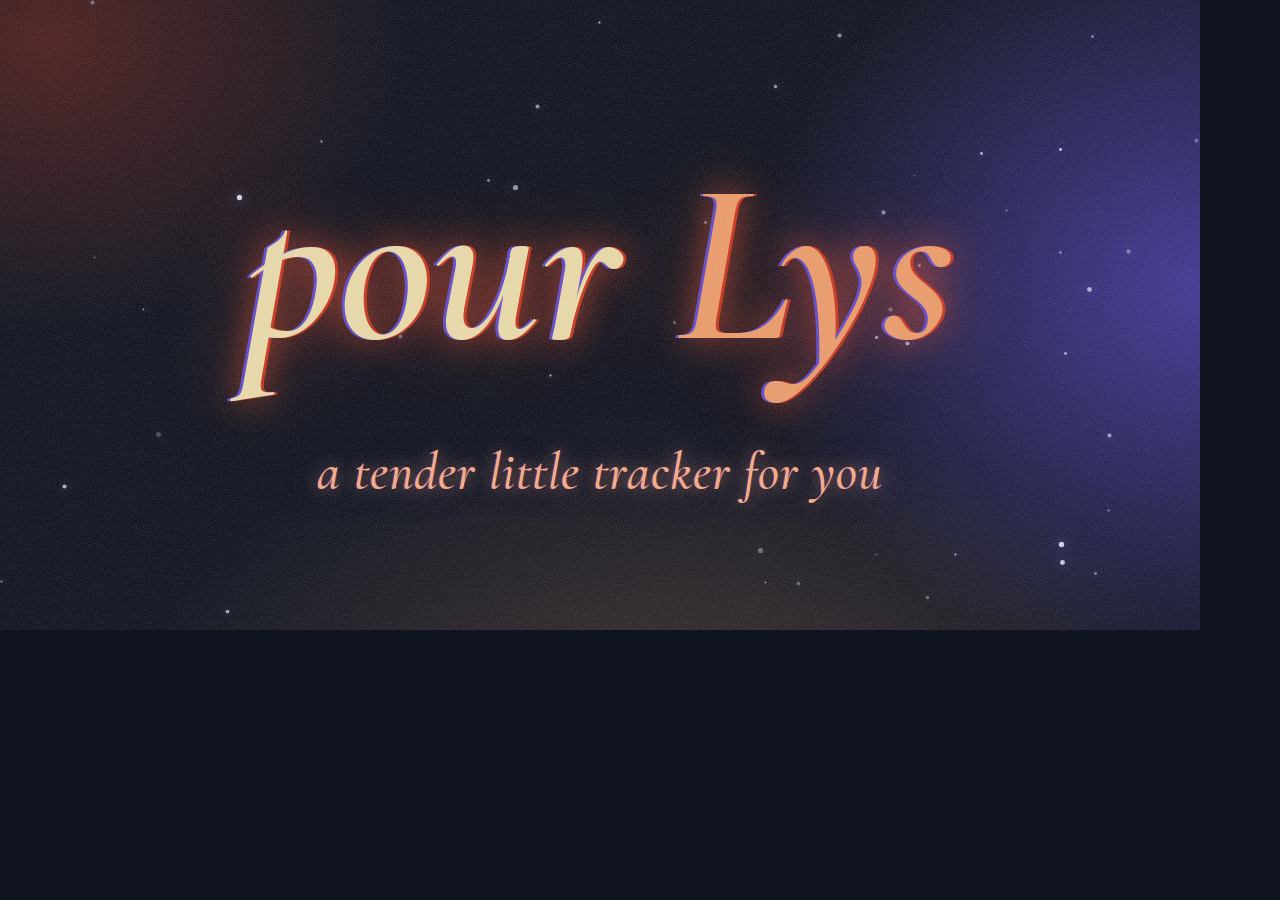
==== og-card.html @ 14bd405d "Link preview: pour Lys, a tender little tracker for you Co-Authored-By: Claude Sonnet 5.5 <noreply@a" ====
<!doctype html>
<html lang="en"><head><meta charset="utf-8"><title>og card</title>
<style>
@font-face { font-family: 'Cormorant Garamond'; font-style: italic; font-weight: 500; src: url(fonts/cormorantgaramond-italic-500.woff2) format('woff2'); }
@font-face { font-family: 'Cormorant Garamond'; font-style: italic; font-weight: 600; src: url(fonts/cormorantgaramond-italic-600.woff2) format('woff2'); }
html, body { margin: 0; width: 1200px; height: 630px; overflow: hidden; background: #0f1420; }
body { position: relative; font-family: 'Cormorant Garamond', Georgia, serif;
  background:
    radial-gradient(520px 420px at 4% 6%, rgba(217,58,31,.30), transparent 70%),
    radial-gradient(640px 560px at 100% 46%, rgba(96,80,220,.62), transparent 70%),
    radial-gradient(760px 420px at 56% 112%, rgba(232,154,107,.20), transparent 70%),
    #0f1420; }
.grain { position: absolute; inset: 0; opacity: .22; background-image: url("data:image/svg+xml;utf8,<svg xmlns='http://www.w3.org/2000/svg' width='240' height='240'><filter id='n'><feTurbulence type='fractalNoise' baseFrequency='.85' numOctaves='2' stitchTiles='stitch'/><feColorMatrix values='0 0 0 0 .95  0 0 0 0 .93  0 0 0 0 .85  0 0 0 .9 -.25'/></filter><rect width='240' height='240' filter='url(%23n)'/></svg>"); }
.stars i { position: absolute; width: 3px; height: 3px; border-radius: 50%; background: #e4e8ff; box-shadow: 0 0 8px rgba(160,170,255,.9); opacity: .7; }
.title { position: absolute; left: 0; right: 0; top: 150px; text-align: center; font-style: italic; font-weight: 600; font-size: 230px; line-height: 1; color: #e6d7a8;
  text-shadow: -3px 0 rgba(96,80,220,.9), 3px 0 rgba(217,58,31,.85), 0 0 34px rgba(255,90,54,.7), 0 0 90px rgba(255,90,54,.45); }
.title span { color: #e89a6b; }
.tag { position: absolute; left: 0; right: 0; top: 440px; text-align: center; font-style: italic; font-weight: 500; font-size: 52px; color: #f0a982;
  text-shadow: -1px 0 rgba(96,80,220,.55), 1px 0 rgba(217,58,31,.4), 0 0 16px rgba(255,160,110,.55), 0 0 40px rgba(143,132,255,.4); letter-spacing: 1px; }
</style></head>
<body>
<div class="stars" id="s"></div>
<div class="title">pour <span>Lys</span></div>
<div class="tag">a tender little tracker for you</div>
<div class="grain"></div>
<script>
const s=document.getElementById('s'); let seed=7; const rnd=()=>{seed=(seed*16807)%2147483647; return seed/2147483647;};
for(let i=0;i<46;i++){ const d=document.createElement('i'); d.style.left=(rnd()*100)+'%'; d.style.top=(rnd()*100)+'%'; const k=.5+rnd()*1.3; d.style.transform='scale('+k+')'; d.style.opacity=.25+rnd()*.65; s.append(d); }
</script>
</body></html>
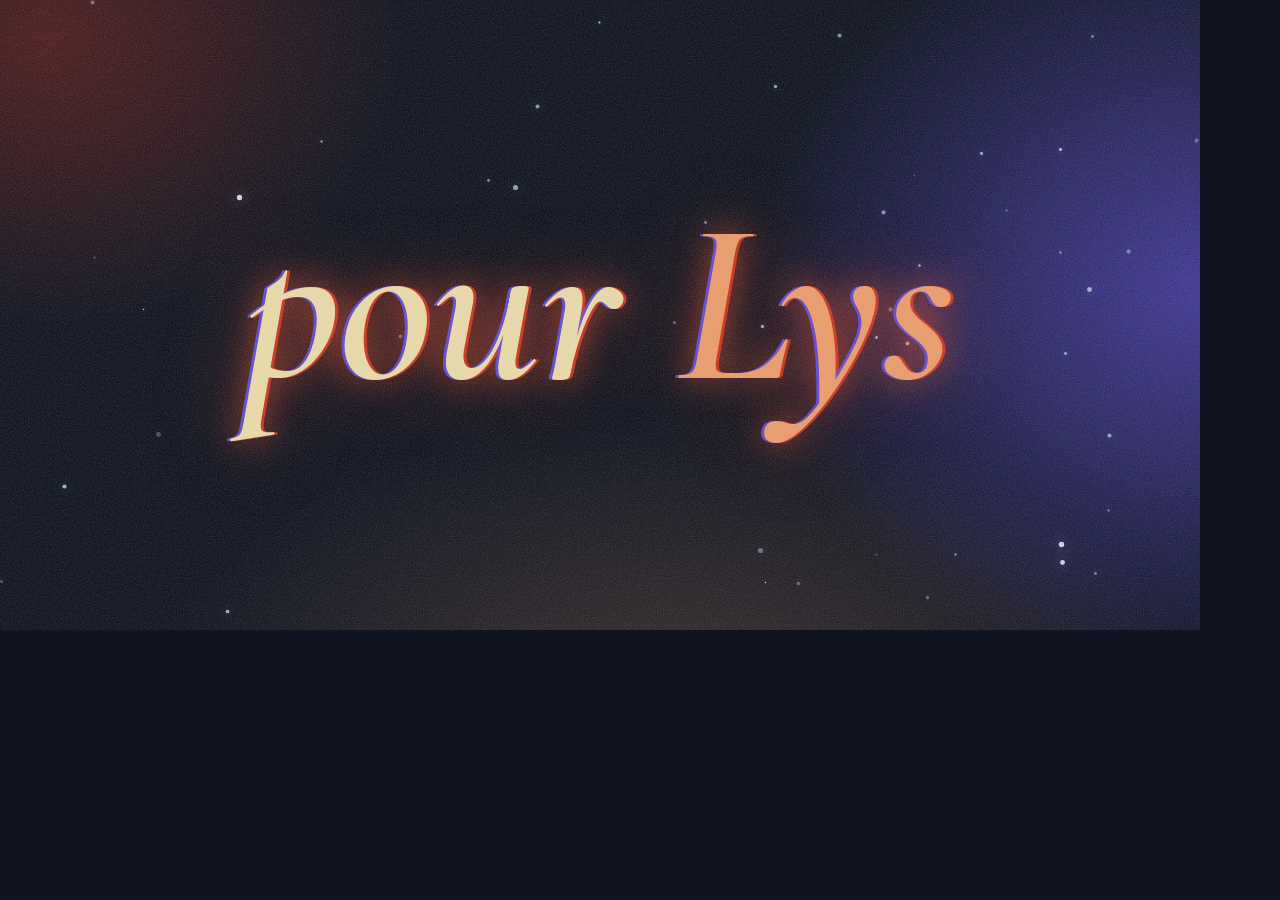
==== commit 263c852b: "Link preview image: just the title, no subtitle Co-Authored-By: Claude Sonnet 5.5 <noreply@anthropic" ====
--- a/og-card.html
+++ b/og-card.html
@@ -12,7 +12,7 @@
     #0f1420; }
 .grain { position: absolute; inset: 0; opacity: .22; background-image: url("data:image/svg+xml;utf8,<svg xmlns='http://www.w3.org/2000/svg' width='240' height='240'><filter id='n'><feTurbulence type='fractalNoise' baseFrequency='.85' numOctaves='2' stitchTiles='stitch'/><feColorMatrix values='0 0 0 0 .95  0 0 0 0 .93  0 0 0 0 .85  0 0 0 .9 -.25'/></filter><rect width='240' height='240' filter='url(%23n)'/></svg>"); }
 .stars i { position: absolute; width: 3px; height: 3px; border-radius: 50%; background: #e4e8ff; box-shadow: 0 0 8px rgba(160,170,255,.9); opacity: .7; }
-.title { position: absolute; left: 0; right: 0; top: 150px; text-align: center; font-style: italic; font-weight: 600; font-size: 230px; line-height: 1; color: #e6d7a8;
+.title { position: absolute; left: 0; right: 0; top: 190px; text-align: center; font-style: italic; font-weight: 600; font-size: 230px; line-height: 1; color: #e6d7a8;
   text-shadow: -3px 0 rgba(96,80,220,.9), 3px 0 rgba(217,58,31,.85), 0 0 34px rgba(255,90,54,.7), 0 0 90px rgba(255,90,54,.45); }
 .title span { color: #e89a6b; }
 .tag { position: absolute; left: 0; right: 0; top: 440px; text-align: center; font-style: italic; font-weight: 500; font-size: 52px; color: #f0a982;
@@ -21,7 +21,6 @@
 <body>
 <div class="stars" id="s"></div>
 <div class="title">pour <span>Lys</span></div>
-<div class="tag">a tender little tracker for you</div>
 <div class="grain"></div>
 <script>
 const s=document.getElementById('s'); let seed=7; const rnd=()=>{seed=(seed*16807)%2147483647; return seed/2147483647;};
